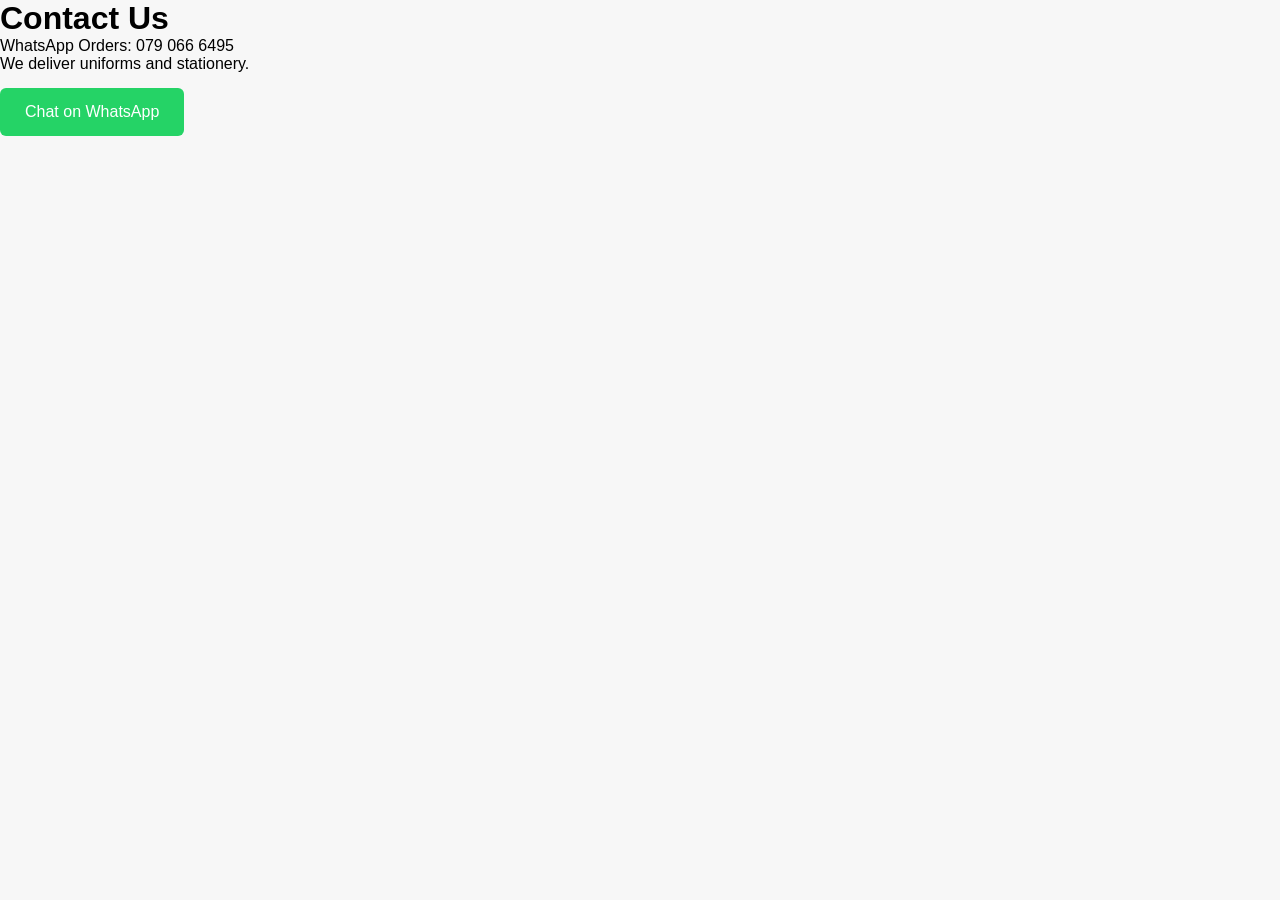
==== contact.html @ 7ffa95d2 "Added more pages" ====
<!DOCTYPE html>
<html>
<head>
<title>Contact Us</title>
<link rel="stylesheet" href="styles.css">
</head>
<body>

<h1>Contact Us</h1>

<p>
WhatsApp Orders:
079 066 6495
</p>

<p>
We deliver uniforms and stationery.
</p>

<a class="btn"
href="https://wa.me/27790666495">
Chat on WhatsApp
</a>

</body>
</html>
---- styles.css ----
*{
margin:0;
padding:0;
box-sizing:border-box;
}

body{
font-family:Arial,sans-serif;
background:#f7f7f7;
}

header{
background:#002f6c;
color:white;
text-align:center;
padding:30px;
}

nav{
background:#ffd600;
padding:15px;
text-align:center;
}

nav a{
margin:10px;
color:#002f6c;
font-weight:bold;
text-decoration:none;
}

.hero img{
width:100%;
display:block;
}

.welcome{
padding:40px;
text-align:center;
}

.btn{
display:inline-block;
background:#25D366;
color:white;
padding:15px 25px;
border-radius:6px;
text-decoration:none;
margin-top:15px;
}

.cards{
display:flex;
flex-wrap:wrap;
justify-content:center;
gap:20px;
padding:20px;
}

.card{
background:white;
padding:25px;
width:300px;
border-radius:8px;
box-shadow:0 2px 8px rgba(0,0,0,0.1);
}

.products{
display:flex;
flex-wrap:wrap;
gap:20px;
padding:30px;
justify-content:center;
}

.product{
background:white;
width:250px;
padding:25px;
text-align:center;
border-radius:8px;
box-shadow:0 2px 8px rgba(0,0,0,0.1);
}

footer{
background:#002f6c;
color:white;
text-align:center;
padding:30px;
margin-top:40px;
}
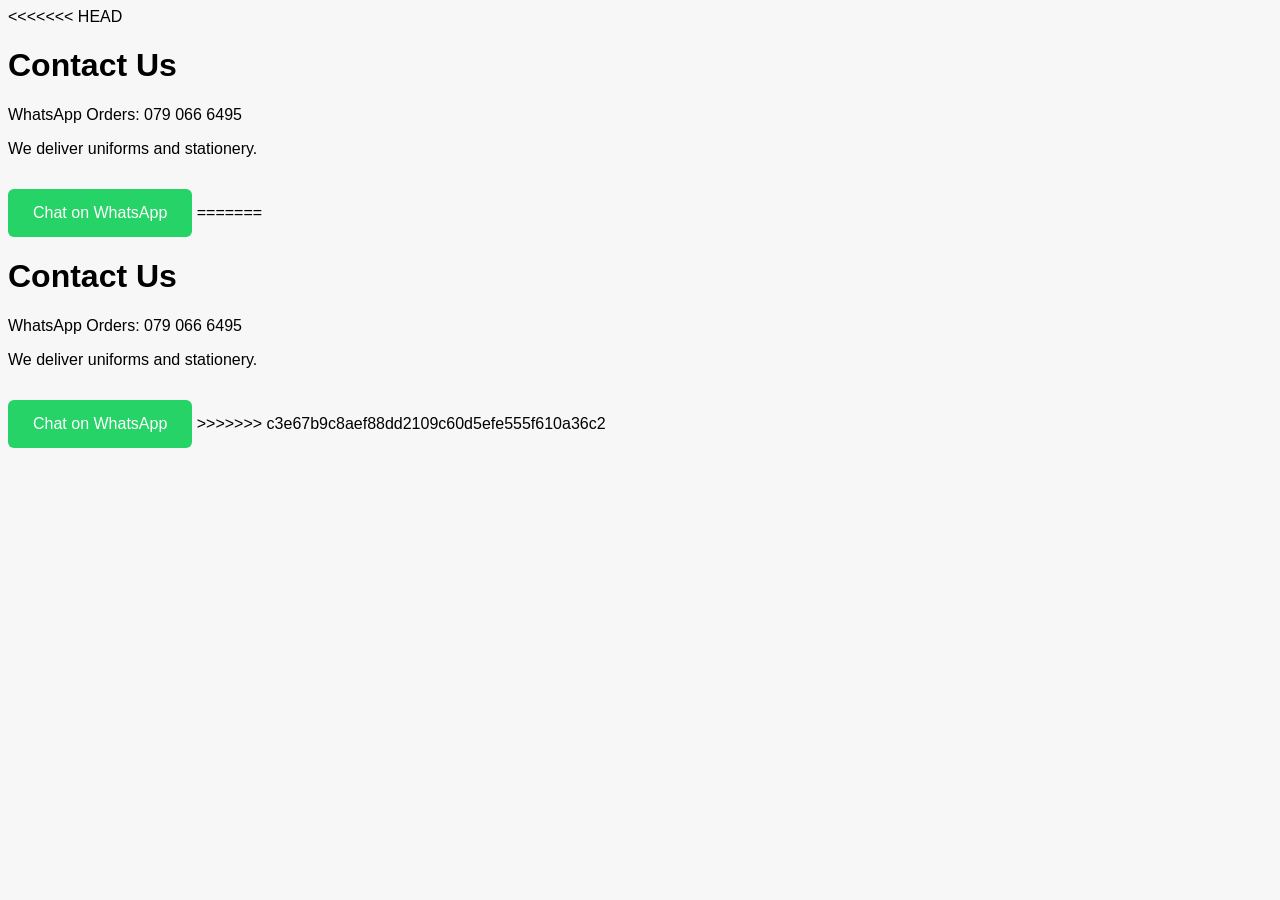
==== commit 9a130c78: "Merged GitHub website changes" ====
--- a/contact.html
+++ b/contact.html
@@ -1,3 +1,4 @@
+<<<<<<< HEAD
 <!DOCTYPE html>
 <html>
 <head>
@@ -23,4 +24,31 @@
 </a>
 
 </body>
+=======
+<!DOCTYPE html>
+<html>
+<head>
+<title>Contact Us</title>
+<link rel="stylesheet" href="styles.css">
+</head>
+<body>
+
+<h1>Contact Us</h1>
+
+<p>
+WhatsApp Orders:
+079 066 6495
+</p>
+
+<p>
+We deliver uniforms and stationery.
+</p>
+
+<a class="btn"
+href="https://wa.me/27790666495">
+Chat on WhatsApp
+</a>
+
+</body>
+>>>>>>> c3e67b9c8aef88dd2109c60d5efe555f610a36c2
 </html>
--- a/styles.css
+++ b/styles.css
@@ -1,3 +1,4 @@
+<<<<<<< HEAD
 *{
 margin:0;
 padding:0;
@@ -88,4 +89,97 @@
 text-align:center;
 padding:30px;
 margin-top:40px;
-}+}
+=======
+*{
+margin:0;
+padding:0;
+box-sizing:border-box;
+}
+
+body{
+font-family:Arial,sans-serif;
+background:#f7f7f7;
+}
+
+header{
+background:#002f6c;
+color:white;
+text-align:center;
+padding:30px;
+}
+
+nav{
+background:#ffd600;
+padding:15px;
+text-align:center;
+}
+
+nav a{
+margin:10px;
+color:#002f6c;
+font-weight:bold;
+text-decoration:none;
+}
+
+.hero img{
+width:100%;
+display:block;
+}
+
+.welcome{
+padding:40px;
+text-align:center;
+}
+
+.btn{
+display:inline-block;
+background:#25D366;
+color:white;
+padding:15px 25px;
+border-radius:6px;
+text-decoration:none;
+margin-top:15px;
+}
+
+.cards{
+display:flex;
+flex-wrap:wrap;
+justify-content:center;
+gap:20px;
+padding:20px;
+}
+
+.card{
+background:white;
+padding:25px;
+width:300px;
+border-radius:8px;
+box-shadow:0 2px 8px rgba(0,0,0,0.1);
+}
+
+.products{
+display:flex;
+flex-wrap:wrap;
+gap:20px;
+padding:30px;
+justify-content:center;
+}
+
+.product{
+background:white;
+width:250px;
+padding:25px;
+text-align:center;
+border-radius:8px;
+box-shadow:0 2px 8px rgba(0,0,0,0.1);
+}
+
+footer{
+background:#002f6c;
+color:white;
+text-align:center;
+padding:30px;
+margin-top:40px;
+}
+>>>>>>> c3e67b9c8aef88dd2109c60d5efe555f610a36c2
--- a/styles.css
+++ b/styles.css
@@ -1,3 +1,4 @@
+<<<<<<< HEAD
 *{
 margin:0;
 padding:0;
@@ -88,4 +89,97 @@
 text-align:center;
 padding:30px;
 margin-top:40px;
-}+}
+=======
+*{
+margin:0;
+padding:0;
+box-sizing:border-box;
+}
+
+body{
+font-family:Arial,sans-serif;
+background:#f7f7f7;
+}
+
+header{
+background:#002f6c;
+color:white;
+text-align:center;
+padding:30px;
+}
+
+nav{
+background:#ffd600;
+padding:15px;
+text-align:center;
+}
+
+nav a{
+margin:10px;
+color:#002f6c;
+font-weight:bold;
+text-decoration:none;
+}
+
+.hero img{
+width:100%;
+display:block;
+}
+
+.welcome{
+padding:40px;
+text-align:center;
+}
+
+.btn{
+display:inline-block;
+background:#25D366;
+color:white;
+padding:15px 25px;
+border-radius:6px;
+text-decoration:none;
+margin-top:15px;
+}
+
+.cards{
+display:flex;
+flex-wrap:wrap;
+justify-content:center;
+gap:20px;
+padding:20px;
+}
+
+.card{
+background:white;
+padding:25px;
+width:300px;
+border-radius:8px;
+box-shadow:0 2px 8px rgba(0,0,0,0.1);
+}
+
+.products{
+display:flex;
+flex-wrap:wrap;
+gap:20px;
+padding:30px;
+justify-content:center;
+}
+
+.product{
+background:white;
+width:250px;
+padding:25px;
+text-align:center;
+border-radius:8px;
+box-shadow:0 2px 8px rgba(0,0,0,0.1);
+}
+
+footer{
+background:#002f6c;
+color:white;
+text-align:center;
+padding:30px;
+margin-top:40px;
+}
+>>>>>>> c3e67b9c8aef88dd2109c60d5efe555f610a36c2
